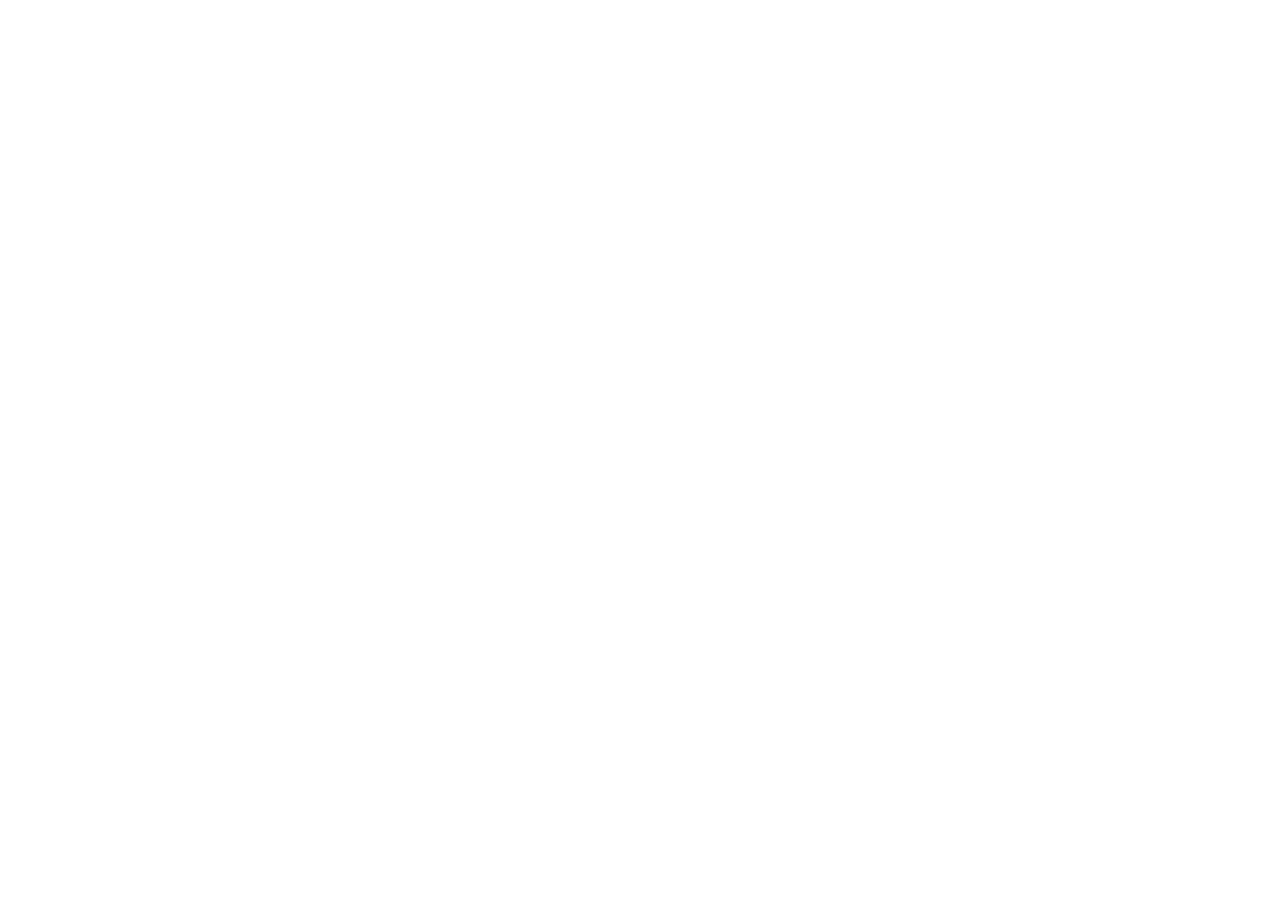
==== gallery.html @ bdb3e757 "Add files via upload" ====
<!DOCTYPE html>
<html lang="en">

<head>
    <meta charset="UTF-8">
    <meta http-equiv="X-UA-Compatible" content="IE=edge">
    <meta name="viewport" content="width=device-width, initial-scale=1.0">
    <title> Strings guitar classes</title>
    <link rel="stylesheet" href="css/bootstrap.css">
    <link rel="stylesheet" href="style.css">
</head>

<body>


    <!----------------------nav bar------------------------------>
    <section class="nav">

    </section>
    <!------------------------------------gallery---------------------------->



    <script src="js/bootstrap.js"></script>
</body>

</html>
---- style.css ----
.container-fluid{
    margin: 0%;
    padding: 0px;

}
.navbar-brand{
    padding-left: 10px;
}
.nav-item{
    font-size: 400px;
}

.demo{
    background-color:white;
    
}
.card{
box-shadow: 0px 8px 8px -6px rgba(0,0,0,.5);
}
.card-header{
    font-family: cursive;
    font-size: medium;
    color: red;
}
.demo p{
text-shadow: 2px 2px red;
}
.card-body p {
    font-family: cursive;
     font-size: large;
    color: red;
}
.demo .card-body{
     height: 400px;
 background-image: url("images/slider2.jpg"); 
background-image:-webkit-linear-gradient();
}
.img-card .card-body{
    background-color: black;
}

.card-img-top{
    size:inherit;
     height: 200px;
}
.card-body .card-text {
    overflow:auto;
    color: white;
   
}
.card-body .card-title{
    color:red;
}
.container-fluid {
  width: 100%;
  margin: 0px;
  padding: 0px;
}
.footer{


    background-color: #0f0d0d;
}
.mediaimg{
    text-align: center;
}
.address{
    color: white;
}
.carousel {
    margin-top: 0px !important; 
}
.demo h1 p{
font-family: Verdana, Geneva, Tahoma, sans-serif;
}
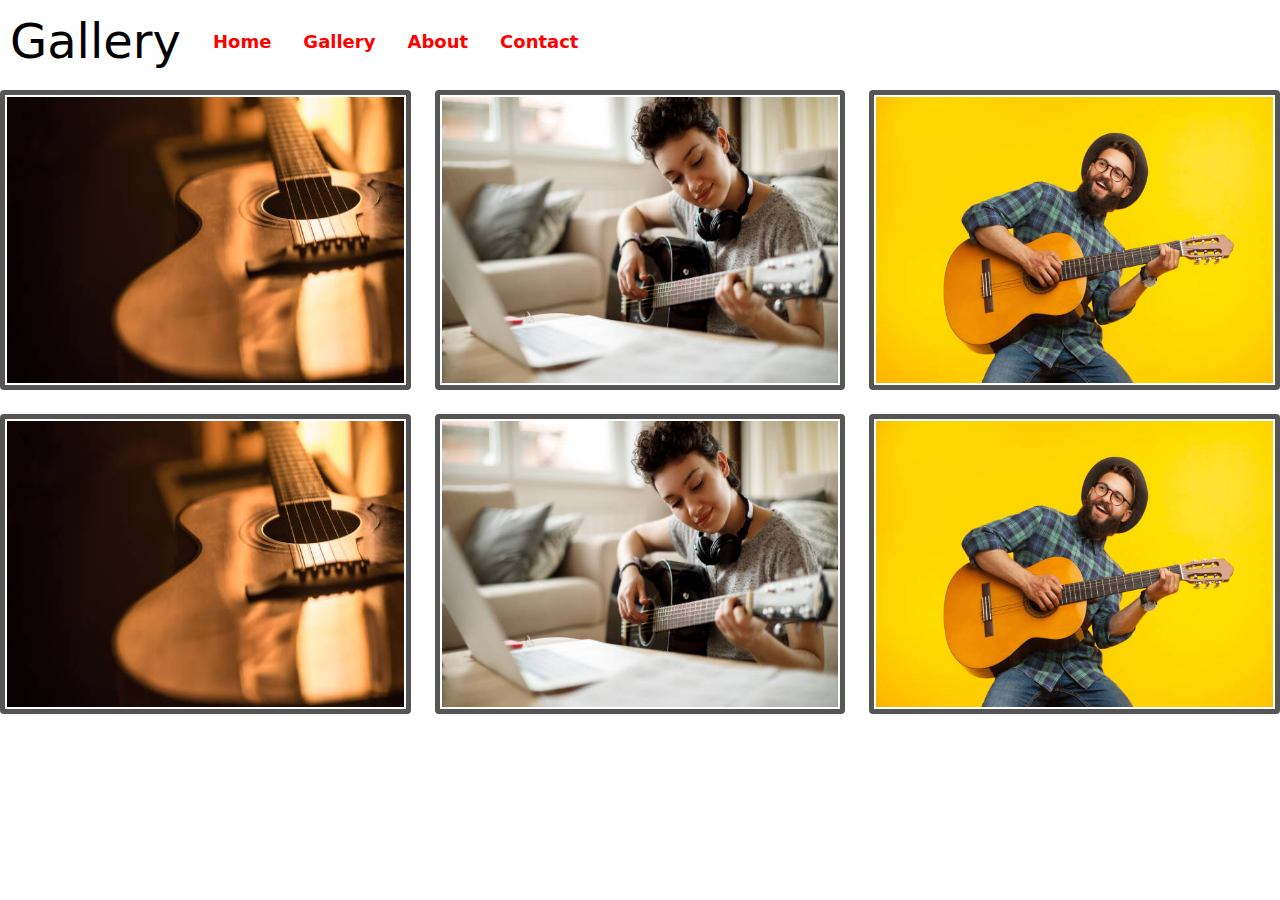
==== commit cfc75263: "Add files via upload" ====
--- a/gallery.html
+++ b/gallery.html
@@ -16,12 +16,97 @@
     <!----------------------nav bar------------------------------>
     <section class="nav">
 
+        <nav class="navbar navbar-dark navbar-expand-lg " style="padding-top: 0px;">
+            <div class="navbar-brand" style="color: black; font-size: 3rem;">
+                Gallery
+            </div>
+
+            <button class="navbar-toggler" type="button" data-bs-toggle="collapse"
+                data-bs-target="#navbarSupportedContent" aria-controls="navbarSupportedContent" aria-expanded="false"
+                aria-label="Toggle navigation">
+                <span class="navbar-toggler-icon"></span>
+            </button>
+
+            <div class="collapse navbar-collapse justify-content-end" id="navbarSupportedContent">
+                <ul class="nav justify-content-end ">
+                    <li class="nav-item">
+                        <a class="nav-link active" aria-current="page" href="index.html"
+                            style="color:red; font-size: large; font-weight:600;">Home</a>
+                    </li>
+                    <li class="nav-item">
+                        <a class="nav-link" href="gallery.html"
+                            style="color:red;font-size: large; font-weight:600;">Gallery</a>
+                    </li>
+                    <li class="nav-item">
+                        <a class="nav-link" href="about.html"
+                            style="color:red;font-size: large; font-weight:600;">About</a>
+                    </li>
+                    <li class="nav-item">
+                        <a class="nav-link" href="#" style="color:red;font-size: large; font-weight:600;">Contact</a>
+                    </li>
+
+                </ul>
+                </button>
+            </div>
+        </nav>
+        </div>
     </section>
+
     <!------------------------------------gallery---------------------------->
+    <section class="gallery">
+
+        <!-- Gallery -->
+        <div class="row">
+            <div class="col-lg-4 col-md-12 mb-4 mb-lg-0">
+                <a href=""> <img src="images/cardimg1.jpg" style="border: 5px solid #555; padding: 2px;" height="300px"
+                        width="300px" class=" w-100 shadow-1-strong rounded
+                    mb-4" alt="" /></a>
 
 
+            </div>
 
-    <script src="js/bootstrap.js"></script>
+            <div class="col-lg-4 mb-4 mb-lg-0">
+                <img src="images/cardimg2.jpg" style="border: 5px solid #555; padding: 2px;" height="300px"
+                    width="300px" class=" w-100 shadow-1-strong rounded  mb-4" alt="" />
+
+
+            </div>
+
+            <div class=" col-lg-4 mb-4 mb-lg-0">
+                <img src="images/cardimg3.jpg" style="border: 5px solid #555; padding: 2px;" height="300px"
+                    width="300px" class=" w-100 shadow-1-strong rounded  mb-4" alt="" />
+
+
+            </div>
+            <div class="col-lg-4 col-md-12 mb-4 mb-lg-0">
+                <a href=""> <img src="images/cardimg1.jpg" style="border: 5px solid #555; padding: 2px;" height="300px"
+                        width="300px" class=" w-100 shadow-1-strong rounded
+                                mb-4" alt="" /></a>
+
+
+            </div>
+
+            <div class="col-lg-4 mb-4 mb-lg-0">
+                <img src="images/cardimg2.jpg" style="border: 5px solid #555; padding: 2px;" height="300px"
+                    width="300px" class=" w-100 shadow-1-strong rounded  mb-4" alt="" />
+
+
+            </div>
+
+            <div class=" col-lg-4 mb-4 mb-lg-0">
+                <img src="images/cardimg3.jpg" style="border: 5px solid #555; padding: 2px;" height="300px"
+                    width="300px" class=" w-100 shadow-1-strong rounded  mb-4" alt="" />
+
+
+            </div>
+        </div>
+        <!-- Gallery -->
+
+
+    </section>
+
+
+    <script src=" js/bootstrap.js"></script>
 </body>
 
 </html>--- a/style.css
+++ b/style.css
@@ -58,9 +58,7 @@
   padding: 0px;
 }
 .footer{
-
-
-    background-color: #0f0d0d;
+  background-color: #0f0d0d;
 }
 .mediaimg{
     text-align: center;
